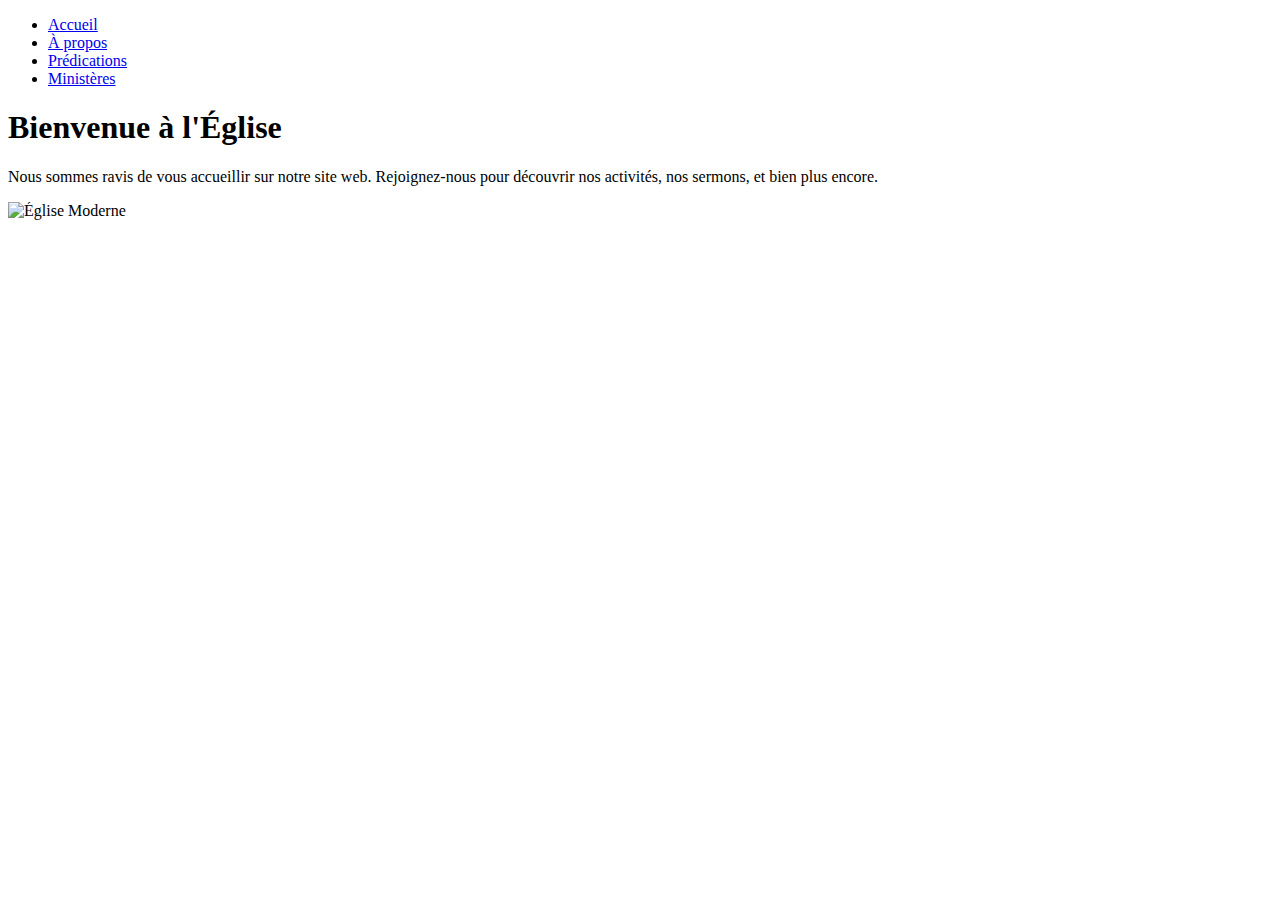
==== index.html @ b54c0acf "First commit" ====
<!DOCTYPE html>
<html lang="fr">
<head>
    <meta charset="UTF-8">
    <meta name="viewport" content="width=device-width, initial-scale=1.0">
    <title>Accueil - Église Moderne</title>
    <link rel="stylesheet" href="/style/style.css">
</head>
<body>
    <header>
        <nav>
            <ul>
                <li><a href="/html/index.html">Accueil</a></li>
                <li><a href="/html/about.html">À propos</a></li>
                <li><a href="/html/sermons.html">Prédications</a></li>
                <li><a href="/html/ministries.html">Ministères</a></li>
            </ul>
        </nav>
    </header>
    <main>
        <h1>Bienvenue à l'Église </h1>
        <p>Nous sommes ravis de vous accueillir sur notre site web. Rejoignez-nous pour découvrir nos activités, nos sermons, et bien plus encore.</p>

        <img src="images/accueil.jpg" alt="Église Moderne">
    </main>
    <!--<footer>
        <p>&copy; 2024 Église Moderne. Tous droits réservés.</p>
    </footer>-->
</body>
</html>
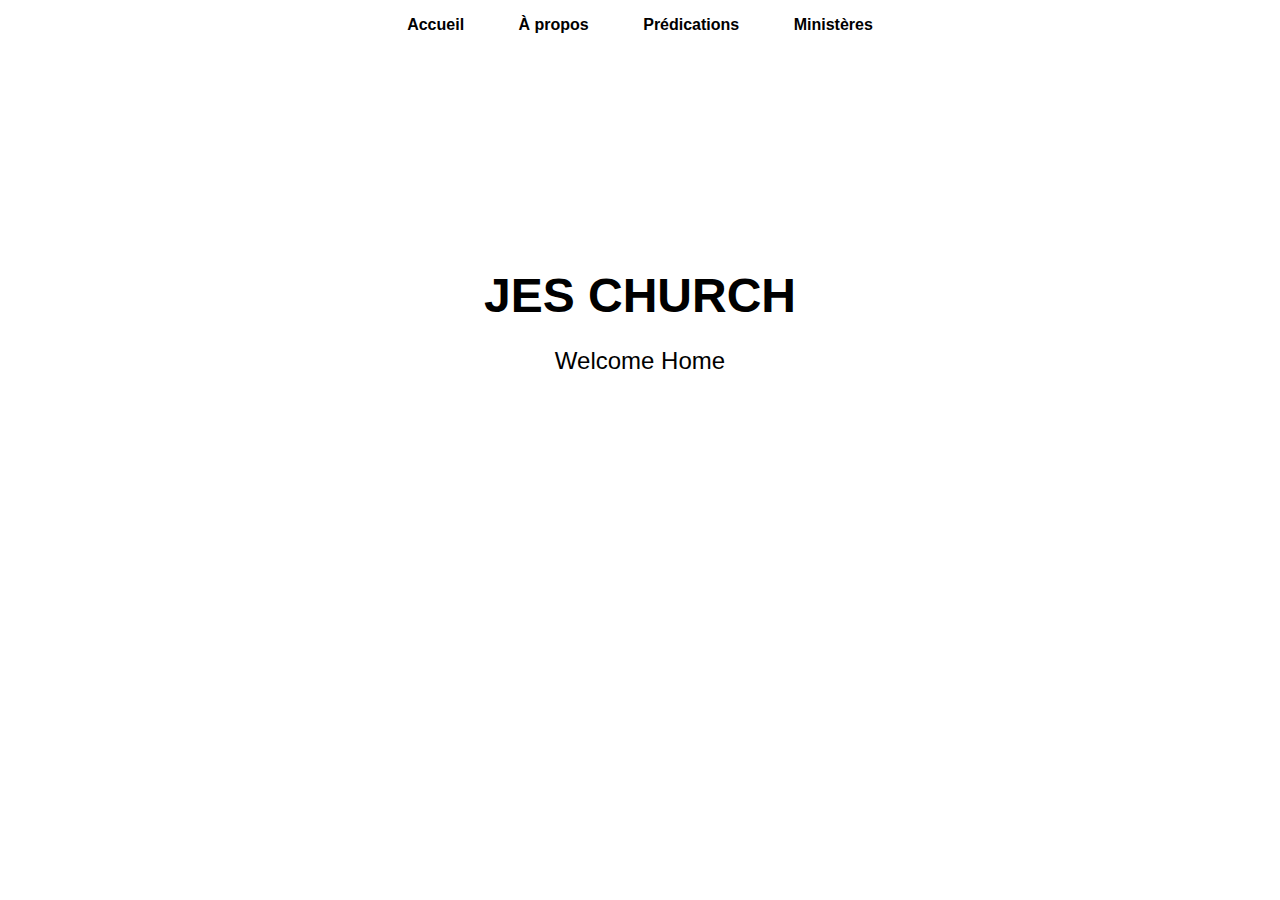
==== commit 1c4477f4: "second commit" ====
--- a/index.html
+++ b/index.html
@@ -4,24 +4,28 @@
     <meta charset="UTF-8">
     <meta name="viewport" content="width=device-width, initial-scale=1.0">
     <title>Accueil - Église Moderne</title>
-    <link rel="stylesheet" href="/style/style.css">
+    <link rel="stylesheet" href="style.css">
 </head>
 <body>
     <header>
         <nav>
             <ul>
-                <li><a href="/html/index.html">Accueil</a></li>
-                <li><a href="/html/about.html">À propos</a></li>
-                <li><a href="/html/sermons.html">Prédications</a></li>
-                <li><a href="/html/ministries.html">Ministères</a></li>
+                <li><a href="index.html">Accueil</a></li>
+                <li><a href="about.html">À propos</a></li>
+                <li><a href="sermons.html">Prédications</a></li>
+                <li><a href="ministries.html">Ministères</a></li>
             </ul>
         </nav>
     </header>
     <main>
-        <h1>Bienvenue à l'Église </h1>
-        <p>Nous sommes ravis de vous accueillir sur notre site web. Rejoignez-nous pour découvrir nos activités, nos sermons, et bien plus encore.</p>
+        <div class="video-container">
+            <video autoplay muted loop class="background-video">
+                <source src="video1.mp4" type="video/mp4">
+            </video>
+        </div>
 
-        <img src="images/accueil.jpg" alt="Église Moderne">
+        <h1>JES CHURCH</h1>
+        <p>Welcome Home</p>
     </main>
     <!--<footer>
         <p>&copy; 2024 Église Moderne. Tous droits réservés.</p>
--- a/style.css
+++ b/style.css
@@ -0,0 +1,55 @@
+body {
+    font-family: Arial, sans-serif;
+    margin: 0;
+    padding: 0;
+    box-sizing: border-box;
+}
+
+header {
+    background-color: white;
+    color: white;
+    padding: 1em;
+    text-align: center;
+}
+
+nav ul {
+    list-style-type: none;
+    padding: 0;
+    margin: 0;
+}
+
+nav ul li {
+    display: inline;
+    margin: 0 10px;
+    padding: 15px;
+    text-align: center;
+}
+
+nav ul li a {
+    color: black;
+    text-decoration: none;
+    font-weight: bold;
+}
+h1{
+    font-size: 3em;
+    margin-bottom: 10px
+}
+p{
+    font-size: 1.5em;
+}
+
+main {
+    padding: 2em;
+    text-align: center;
+}
+
+
+footer {
+    background-color: #333;
+    color: white;
+    text-align: center;
+    padding: 1em;
+    position: relative;
+    bottom: 0;
+    width: 100%;
+}